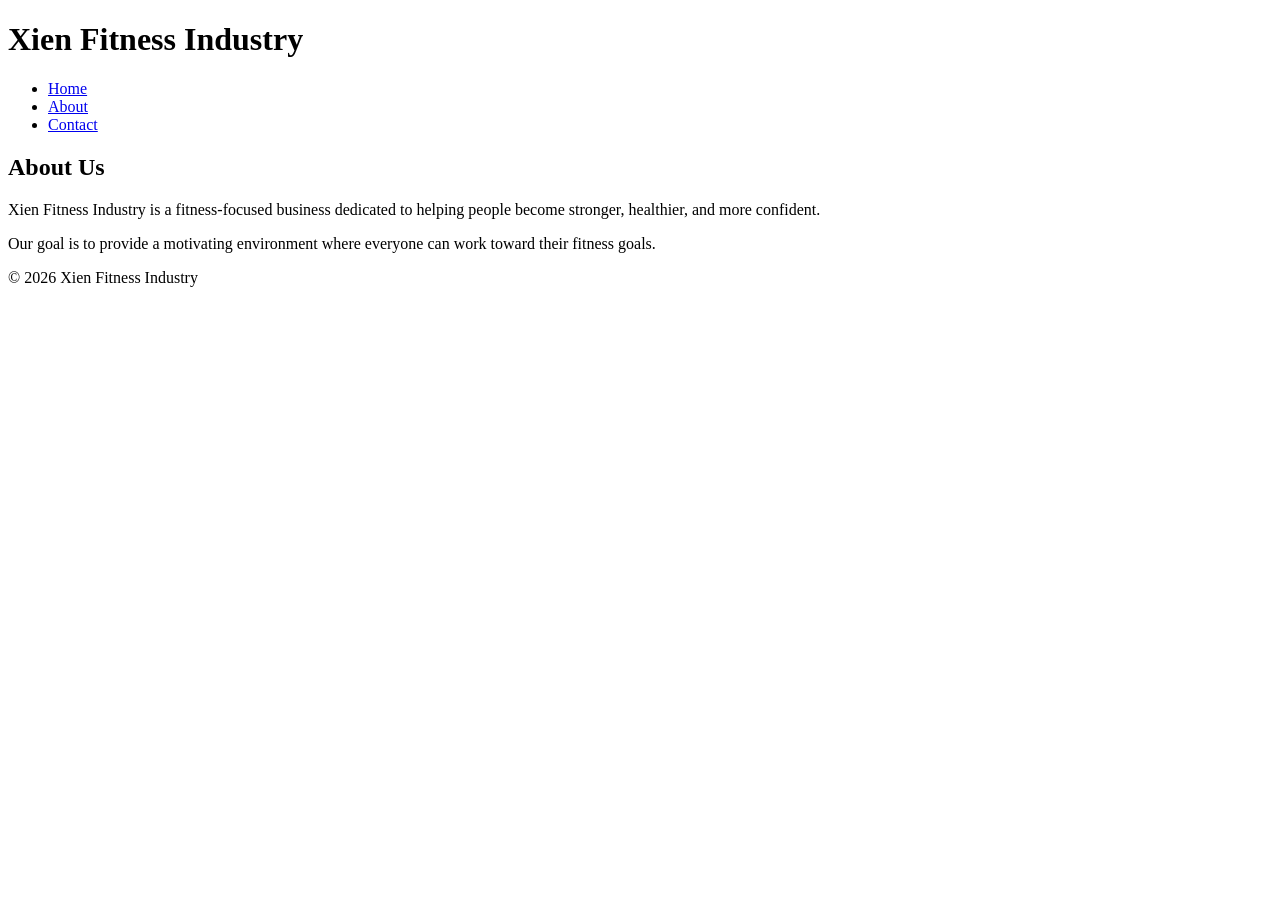
==== about.html @ 32b0b2a1 "Create about.html" ====
<!DOCTYPE html>
<html lang="en">
<head>
    <meta charset="UTF-8">
    <meta name="viewport" content="width=device-width, initial-scale=1.0">
    <title>About - Xien Fitness Industry</title>
</head>

<body>

    <header>
        <h1>Xien Fitness Industry</h1>

        <nav>
            <ul>
                <li><a href="index.html">Home</a></li>
                <li><a href="about.html">About</a></li>
                <li><a href="contact.html">Contact</a></li>
            </ul>
        </nav>
    </header>

    <main>

        <h2>About Us</h2>

        <p>
            Xien Fitness Industry is a fitness-focused business
            dedicated to helping people become stronger, healthier,
            and more confident.
        </p>

        <p>
            Our goal is to provide a motivating environment where
            everyone can work toward their fitness goals.
        </p>

    </main>

    <footer>
        <p>&copy; 2026 Xien Fitness Industry</p>
    </footer>

</body>
</html>
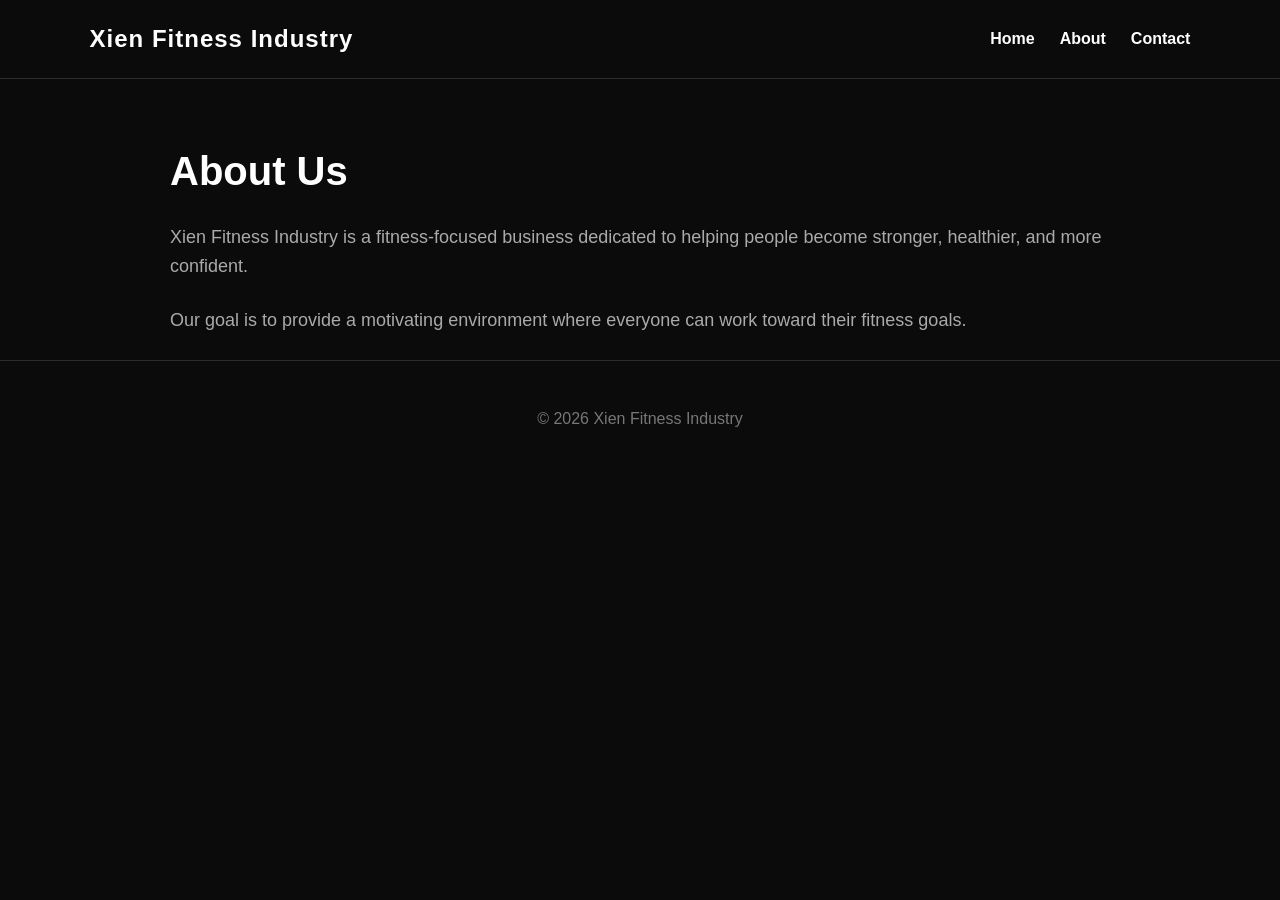
==== commit be8066ea: "Add stylesheet link to about.html" ====
--- a/about.html
+++ b/about.html
@@ -4,6 +4,8 @@
     <meta charset="UTF-8">
     <meta name="viewport" content="width=device-width, initial-scale=1.0">
     <title>About - Xien Fitness Industry</title>
+    <link rel="stylesheet" href="style.css">
+    
 </head>
 
 <body>
--- a/style.css
+++ b/style.css
@@ -0,0 +1,594 @@
+/* =========================
+   VARIABLES
+========================= */
+
+:root {
+    --brand-color: #ffffff;
+    --dark-ink: #0b0b0b;
+    --muted-grey: #aaa;
+    --light-background: #111;
+
+    --card-background: #191919;
+    --border-color: #2d2d2d;
+    --light-grey: #ccc;
+    --dark-grey: #777;
+}
+
+
+/* =========================
+   BASE STYLES
+========================= */
+
+* {
+    box-sizing: border-box;
+    margin: 0;
+    padding: 0;
+}
+
+html {
+    scroll-behavior: smooth;
+}
+
+body {
+    font-family: Arial, Helvetica, sans-serif;
+    background: var(--dark-ink);
+    color: var(--brand-color);
+    line-height: 1.6;
+}
+
+img {
+    max-width: 100%;
+}
+
+
+/* =========================
+   LAYOUT - HEADER & NAVIGATION
+========================= */
+
+header {
+    position: sticky;
+    top: 0;
+    z-index: 1000;
+
+    display: flex;
+    justify-content: space-between;
+    align-items: center;
+
+    padding: 20px 7%;
+
+    background: var(--dark-ink);
+    border-bottom: 1px solid var(--border-color);
+}
+
+header h1 {
+    font-size: 24px;
+    font-weight: 900;
+    letter-spacing: 1px;
+}
+
+.logo {
+    font-size: 24px;
+    font-weight: 900;
+    letter-spacing: 1px;
+}
+
+nav ul {
+    display: flex;
+    gap: 25px;
+
+    list-style: none;
+    padding: 0;
+    margin: 0;
+}
+
+nav li {
+    display: inline-block;
+}
+
+nav a {
+    color: var(--brand-color);
+    text-decoration: none;
+    font-weight: bold;
+    transition: 0.3s;
+}
+
+nav a:hover {
+    color: var(--muted-grey);
+}
+
+
+/* =========================
+   LAYOUT - MAIN
+========================= */
+
+main {
+    width: 100%;
+}
+
+main > h2,
+main > p,
+main > ul,
+main > form {
+    max-width: 1000px;
+    margin-left: auto;
+    margin-right: auto;
+}
+
+main > h2 {
+    padding: 60px 30px 0;
+    margin-bottom: 20px;
+
+    font-size: 40px;
+}
+
+main > p {
+    padding: 0 30px;
+    margin-bottom: 25px;
+
+    color: var(--muted-grey);
+    font-size: 18px;
+}
+
+main > ul {
+    padding: 0 30px 0 60px;
+    margin-bottom: 40px;
+
+    color: var(--muted-grey);
+}
+
+main > ul li {
+    margin-bottom: 10px;
+}
+
+
+/* =========================
+   COMPONENT - HERO
+========================= */
+
+.hero {
+    min-height: 85vh;
+
+    display: flex;
+    justify-content: center;
+    align-items: center;
+
+    text-align: center;
+
+    padding: 80px 20px;
+
+    background:
+        linear-gradient(
+            rgba(0, 0, 0, 0.65),
+            rgba(0, 0, 0, 0.9)
+        ),
+        url("gym.jpg");
+
+    background-size: cover;
+    background-position: center;
+}
+
+.hero-content {
+    max-width: 850px;
+}
+
+.hero h1 {
+    font-size: clamp(45px, 8vw, 90px);
+    line-height: 1;
+    text-transform: uppercase;
+    letter-spacing: -3px;
+    margin-bottom: 20px;
+}
+
+.hero h1 span {
+    color: var(--muted-grey);
+}
+
+.hero p {
+    font-size: 20px;
+    color: var(--light-grey);
+    margin-bottom: 35px;
+}
+
+
+/* =========================
+   COMPONENT - HERO BUTTONS
+========================= */
+
+.hero-button {
+    display: inline-block;
+
+    padding: 15px 30px;
+
+    background: var(--brand-color);
+    color: var(--dark-ink);
+
+    text-decoration: none;
+    font-weight: bold;
+
+    border-radius: 8px;
+
+    transition: 0.3s;
+}
+
+.hero-button:hover {
+    transform: translateY(-4px);
+    background: var(--light-grey);
+}
+
+.hero-order {
+    margin-left: 10px;
+
+    background: transparent;
+    color: var(--brand-color);
+
+    border: 1px solid var(--brand-color);
+}
+
+.hero-order:hover {
+    background: var(--brand-color);
+    color: var(--dark-ink);
+}
+
+
+/* =========================
+   COMPONENT - INTRO
+========================= */
+
+.intro {
+    max-width: 1000px;
+    margin: auto;
+
+    padding: 100px 30px;
+
+    text-align: center;
+}
+
+.intro h2 {
+    font-size: 40px;
+    margin-bottom: 15px;
+}
+
+.intro p {
+    color: var(--muted-grey);
+
+    max-width: 750px;
+    margin: auto;
+
+    font-size: 18px;
+}
+
+
+/* =========================
+   COMPONENT - GYM SPOTS
+========================= */
+
+.gym-section {
+    padding: 100px 7%;
+
+    background: var(--light-background);
+}
+
+.section-title {
+    text-align: center;
+    margin-bottom: 60px;
+}
+
+.section-title h2 {
+    font-size: 45px;
+    text-transform: uppercase;
+}
+
+.section-title p {
+    color: var(--muted-grey);
+}
+
+.gym-cards {
+    display: grid;
+
+    grid-template-columns: repeat(3, 1fr);
+
+    gap: 25px;
+
+    max-width: 1200px;
+    margin: auto;
+}
+
+
+/* =========================
+   COMPONENT - PLACE CARDS
+========================= */
+
+.gym-card {
+    background: var(--card-background);
+
+    border: 1px solid var(--border-color);
+    border-radius: 16px;
+
+    overflow: hidden;
+
+    transition: 0.3s;
+}
+
+.gym-card:hover {
+    transform: translateY(-8px);
+    border-color: var(--dark-grey);
+}
+
+.gym-card img {
+    width: 100%;
+    height: 220px;
+
+    object-fit: cover;
+    display: block;
+}
+
+.gym-content {
+    padding: 30px;
+}
+
+.gym-content h3 {
+    font-size: 25px;
+
+    color: var(--brand-color);
+
+    margin-bottom: 10px;
+}
+
+.gym-content p {
+    color: var(--muted-grey);
+
+    margin-bottom: 20px;
+}
+
+
+/* =========================
+   COMPONENT - DETAILS BUTTON
+========================= */
+
+.details-button {
+    display: inline-block;
+
+    width: 100%;
+
+    padding: 13px;
+
+    text-align: center;
+
+    background: var(--brand-color);
+    color: var(--dark-ink);
+
+    text-decoration: none;
+
+    border-radius: 7px;
+
+    font-weight: bold;
+
+    transition: 0.3s;
+}
+
+.details-button:hover {
+    background: var(--light-grey);
+}
+
+
+/* =========================
+   COMPONENT - SUGGEST SECTION
+========================= */
+
+.suggest-section {
+    padding: 100px 25px;
+
+    text-align: center;
+
+    background: var(--dark-ink);
+}
+
+.suggest-section h2 {
+    font-size: 40px;
+    margin-bottom: 15px;
+}
+
+.suggest-section p {
+    color: var(--muted-grey);
+
+    max-width: 650px;
+    margin: 0 auto 30px;
+}
+
+.suggest-main-button {
+    display: inline-block;
+
+    padding: 15px 30px;
+
+    background: var(--brand-color);
+    color: var(--dark-ink);
+
+    text-decoration: none;
+
+    border-radius: 8px;
+
+    font-weight: bold;
+
+    transition: 0.3s;
+}
+
+.suggest-main-button:hover {
+    background: var(--light-grey);
+    transform: translateY(-3px);
+}
+
+
+/* =========================
+   COMPONENT - CONTACT FORM
+========================= */
+
+form {
+    padding: 30px;
+    margin-bottom: 60px;
+}
+
+fieldset {
+    max-width: 700px;
+    margin: auto;
+
+    padding: 30px;
+
+    border: 1px solid var(--border-color);
+    border-radius: 16px;
+
+    background: var(--card-background);
+}
+
+legend {
+    padding: 0 10px;
+
+    color: var(--brand-color);
+
+    font-size: 20px;
+    font-weight: bold;
+}
+
+label {
+    display: block;
+
+    margin-bottom: 8px;
+
+    font-weight: bold;
+}
+
+input,
+select,
+textarea {
+    width: 100%;
+
+    padding: 12px;
+
+    margin-bottom: 10px;
+
+    background: var(--dark-ink);
+    color: var(--brand-color);
+
+    border: 1px solid var(--border-color);
+    border-radius: 6px;
+
+    font-family: Arial, Helvetica, sans-serif;
+}
+
+textarea {
+    min-height: 120px;
+    resize: vertical;
+}
+
+
+/* =========================
+   FORM FOCUS STATE
+========================= */
+
+input:focus,
+select:focus,
+textarea:focus {
+    outline: 3px solid var(--brand-color);
+    outline-offset: 2px;
+}
+
+
+/* =========================
+   COMPONENT - BUTTON
+========================= */
+
+button {
+    padding: 12px 25px;
+
+    background: var(--brand-color);
+    color: var(--dark-ink);
+
+    border: none;
+    border-radius: 7px;
+
+    font-weight: bold;
+
+    cursor: pointer;
+
+    transition: 0.3s;
+}
+
+button:hover {
+    background: var(--light-grey);
+}
+
+
+/* =========================
+   LAYOUT - FOOTER
+========================= */
+
+footer {
+    text-align: center;
+
+    padding: 40px 20px;
+
+    background: var(--dark-ink);
+
+    color: var(--dark-grey);
+
+    border-top: 1px solid var(--border-color);
+}
+
+footer p {
+    margin: 5px;
+}
+
+
+/* =========================
+   RESPONSIVE / MOBILE
+========================= */
+
+@media (max-width: 850px) {
+
+    header {
+        flex-direction: column;
+        gap: 15px;
+    }
+
+    nav ul {
+        flex-wrap: wrap;
+        justify-content: center;
+        gap: 15px;
+    }
+
+    .gym-cards {
+        grid-template-columns: 1fr;
+        max-width: 500px;
+    }
+
+    .hero {
+        min-height: 75vh;
+    }
+}
+
+@media (max-width: 600px) {
+
+    .hero-button {
+        display: block;
+
+        width: 100%;
+        max-width: 300px;
+
+        margin: 10px auto;
+    }
+
+    .hero-order {
+        margin: 10px auto;
+    }
+
+    .section-title h2 {
+        font-size: 34px;
+    }
+
+    main > h2 {
+        font-size: 30px;
+    }
+
+    fieldset {
+        padding: 20px;
+    }
+}
